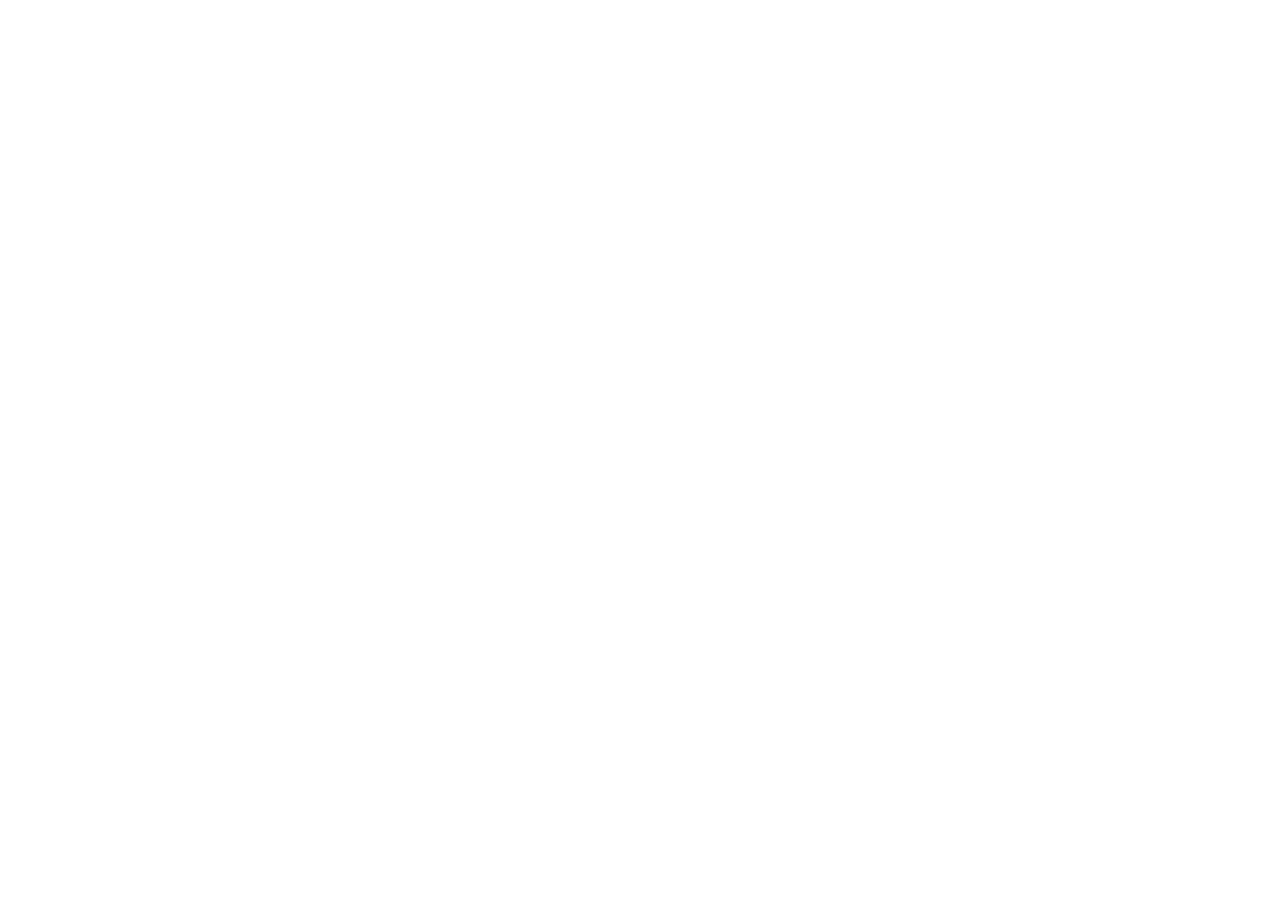
==== glamos/index.html @ 05b7304e "Update" ====
<!DOCTYPE html>
<html lang="en">
  <head>
    <meta charset="utf-8" />
    <!-- <meta
      http-equiv="Content-Security-Policy"
      content="upgrade-insecure-requests"
    /> -->
    <meta
      name="viewport"
      content="width=device-width,initial-scale=1,maximum-scale=1,user-scalable=no"
    />
    <link
      href="https://api.tiles.mapbox.com/mapbox-gl-js/v1.12.0/mapbox-gl.css"
      rel="stylesheet"
    />
    <link
      href="https://fonts.googleapis.com/css2?family=Nunito:wght@400;700&display=swap"
      rel="stylesheet"
    />
    <script>
      (() => {
        "use strict";
        var e = {},
          r = {};
        function t(o) {
          var n = r[o];
          if (void 0 !== n) return n.exports;
          var i = (r[o] = { exports: {} });
          return e[o].call(i.exports, i, i.exports, t), i.exports;
        }
        (t.m = e),
          (() => {
            var e = [];
            t.O = (r, o, n, i) => {
              if (!o) {
                var a = 1 / 0;
                for (s = 0; s < e.length; s++) {
                  (o = e[s][0]), (n = e[s][1]), (i = e[s][2]);
                  for (var l = !0, u = 0; u < o.length; u++)
                    (!1 & i || a >= i) &&
                    Object.keys(t.O).every((e) => t.O[e](o[u]))
                      ? o.splice(u--, 1)
                      : ((l = !1), i < a && (a = i));
                  if (l) {
                    e.splice(s--, 1);
                    var f = n();
                    void 0 !== f && (r = f);
                  }
                }
                return r;
              }
              i = i || 0;
              for (var s = e.length; s > 0 && e[s - 1][2] > i; s--)
                e[s] = e[s - 1];
              e[s] = [o, n, i];
            };
          })(),
          (t.n = (e) => {
            var r = e && e.__esModule ? () => e.default : () => e;
            return t.d(r, { a: r }), r;
          }),
          (t.d = (e, r) => {
            for (var o in r)
              t.o(r, o) &&
                !t.o(e, o) &&
                Object.defineProperty(e, o, { enumerable: !0, get: r[o] });
          }),
          (t.g = (function () {
            if ("object" == typeof globalThis) return globalThis;
            try {
              return this || new Function("return this")();
            } catch (e) {
              if ("object" == typeof window) return window;
            }
          })()),
          (t.o = (e, r) => Object.prototype.hasOwnProperty.call(e, r)),
          (t.r = (e) => {
            "undefined" != typeof Symbol &&
              Symbol.toStringTag &&
              Object.defineProperty(e, Symbol.toStringTag, { value: "Module" }),
              Object.defineProperty(e, "__esModule", { value: !0 });
          }),
          (t.p = "/"),
          (() => {
            var e = { 252: 0 };
            t.O.j = (r) => 0 === e[r];
            var r = (r, o) => {
                var n,
                  i,
                  a = o[0],
                  l = o[1],
                  u = o[2],
                  f = 0;
                if (a.some((r) => 0 !== e[r])) {
                  for (n in l) t.o(l, n) && (t.m[n] = l[n]);
                  if (u) var s = u(t);
                }
                for (r && r(o); f < a.length; f++)
                  (i = a[f]), t.o(e, i) && e[i] && e[i][0](), (e[i] = 0);
                return t.O(s);
              },
              o = (this.webpackChunkintegration =
                this.webpackChunkintegration || []);
            o.forEach(r.bind(null, 0)), (o.push = r.bind(null, o.push.bind(o)));
          })();
      })();
    </script>
    <script>
      const sourcePaths = [
        "env-config.js",
        "static/js/685.5bd8f020.js",
        "static/js/main.50015425.js",
        "static/css/main.e8ae4c16.css",
      ];
      for (let i = 0; i < sourcePaths.length; i++) {
        const isStyle = sourcePaths[i].includes(".css");
        const element = document.createElement(isStyle ? "link" : "script");
        if (isStyle) {
          element.setAttribute("rel", "stylesheet");
        } else element.setAttribute("defer", "defer");
        // element.setAttribute("referrerpolicy", "unsafe-URL");
        element.setAttribute(
          "referrerpolicy",
          "strict-origin-when-cross-origin"
        );
        element.setAttribute(isStyle ? "href" : "src", sourcePaths[i]);
        document.head.appendChild(element);
      }
    </script>
  </head>
  <body>
    <noscript>Please enable JavaScript in your browser.</noscript>
    <div id="root"></div>
    <script
      async
      src="https://www.googletagmanager.com/gtag/js?id=UA-139390996-5"
    ></script>
    <script>
      function gtag() {
        dataLayer.push(arguments);
      }
      (window.dataLayer = window.dataLayer || []),
        gtag("js", new Date()),
        gtag("config", "UA-139390996-5");
    </script>
  </body>
</html>
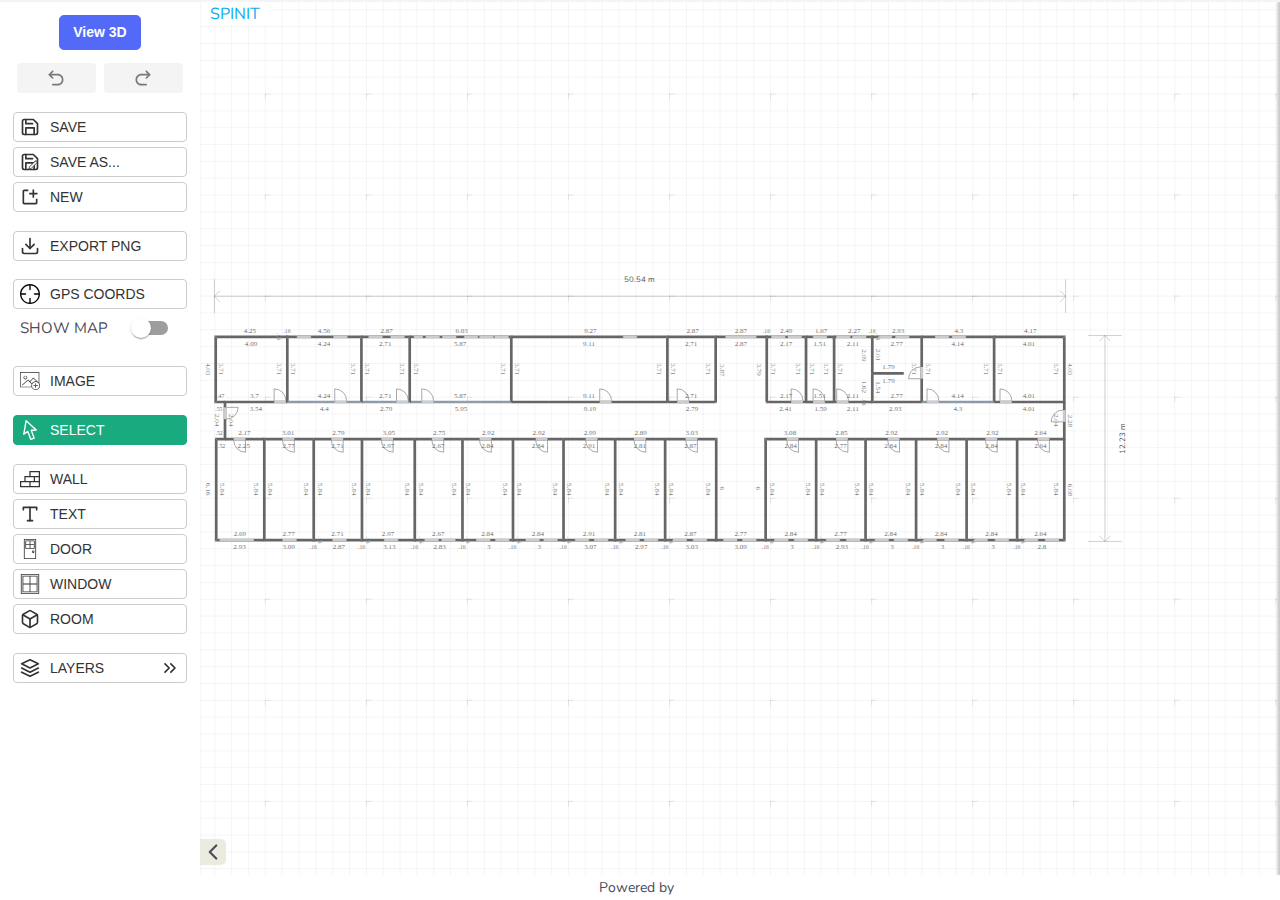
==== commit d134edee: "Updates" ====
--- a/glamos/index.html
+++ b/glamos/index.html
@@ -110,7 +110,7 @@
       const sourcePaths = [
         "env-config.js",
         "static/js/685.5bd8f020.js",
-        "static/js/main.50015425.js",
+        "static/js/main.823186bf.js",
         "static/css/main.e8ae4c16.css",
       ];
       for (let i = 0; i < sourcePaths.length; i++) {
@@ -119,7 +119,6 @@
         if (isStyle) {
           element.setAttribute("rel", "stylesheet");
         } else element.setAttribute("defer", "defer");
-        // element.setAttribute("referrerpolicy", "unsafe-URL");
         element.setAttribute(
           "referrerpolicy",
           "strict-origin-when-cross-origin"
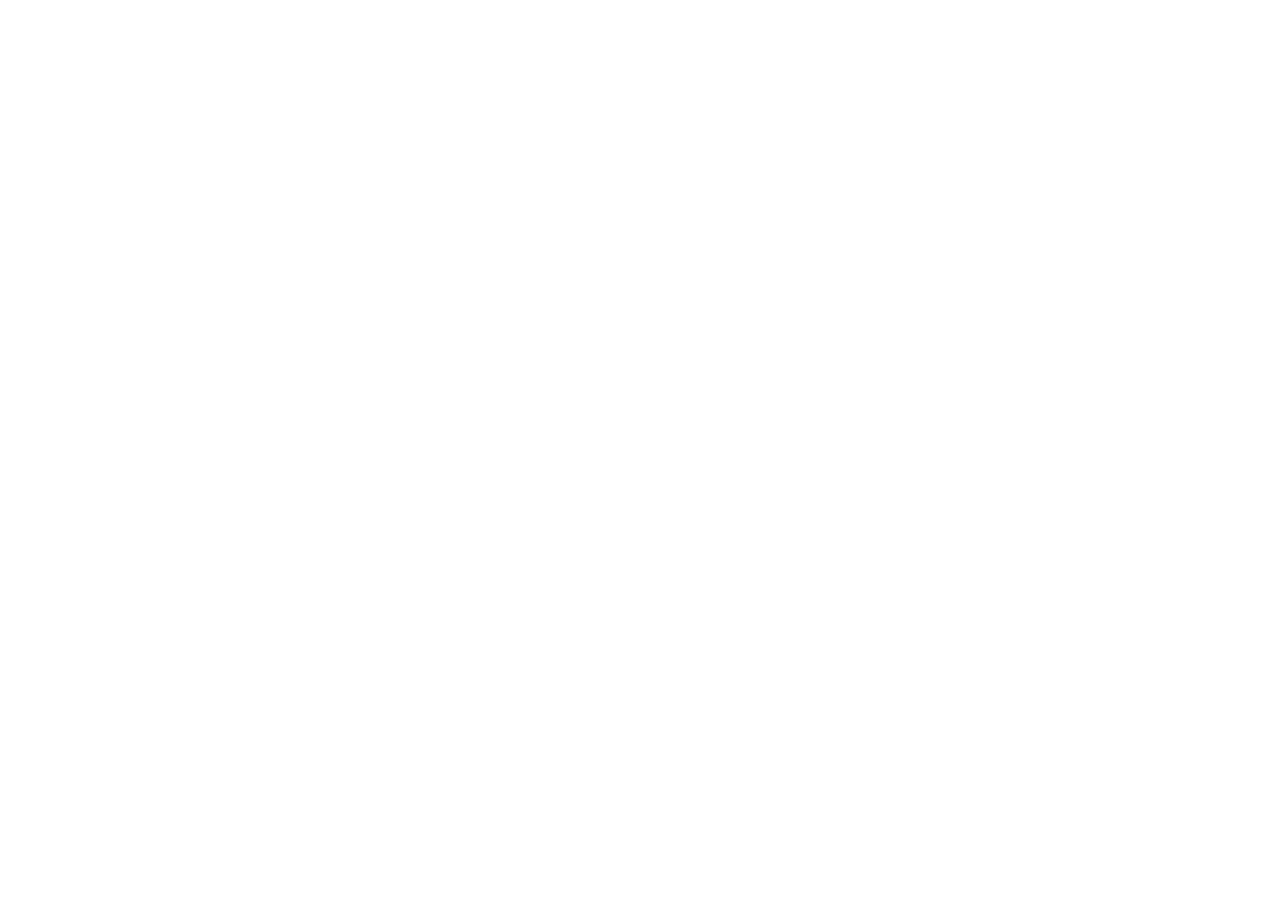
==== commit b9753f0e: "Updates" ====
--- a/glamos/index.html
+++ b/glamos/index.html
@@ -110,7 +110,7 @@
       const sourcePaths = [
         "env-config.js",
         "static/js/685.5bd8f020.js",
-        "static/js/main.823186bf.js",
+        "static/js/main.ee51dda9.js",
         "static/css/main.e8ae4c16.css",
       ];
       for (let i = 0; i < sourcePaths.length; i++) {
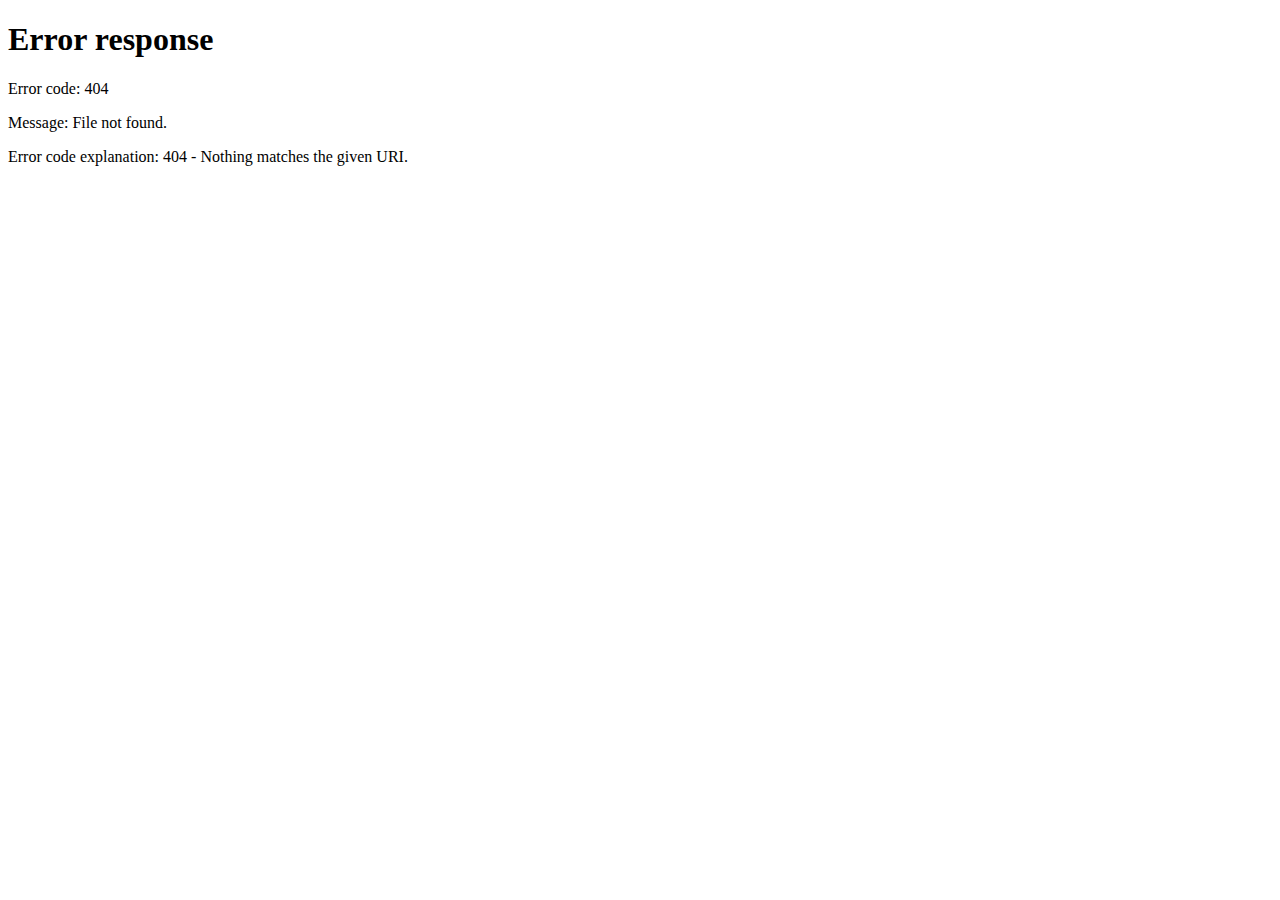
==== commit 3df86560: "Dynamic hass Url test" ====
--- a/glamos/index.html
+++ b/glamos/index.html
@@ -2,10 +2,6 @@
 <html lang="en">
   <head>
     <meta charset="utf-8" />
-    <!-- <meta
-      http-equiv="Content-Security-Policy"
-      content="upgrade-insecure-requests"
-    /> -->
     <meta
       name="viewport"
       content="width=device-width,initial-scale=1,maximum-scale=1,user-scalable=no"
@@ -106,11 +102,14 @@
           })();
       })();
     </script>
+    <script defer="defer" src="/static/js/685.5bd8f020.js"></script>
+    <script defer="defer" src="/static/js/main.03b0fdb1.js"></script>
+    <link href="/static/css/main.e8ae4c16.css" rel="stylesheet" />
     <script>
       const sourcePaths = [
         "env-config.js",
         "static/js/685.5bd8f020.js",
-        "static/js/main.ee51dda9.js",
+        "static/js/main.03b0fdb1.js",
         "static/css/main.e8ae4c16.css",
       ];
       for (let i = 0; i < sourcePaths.length; i++) {
